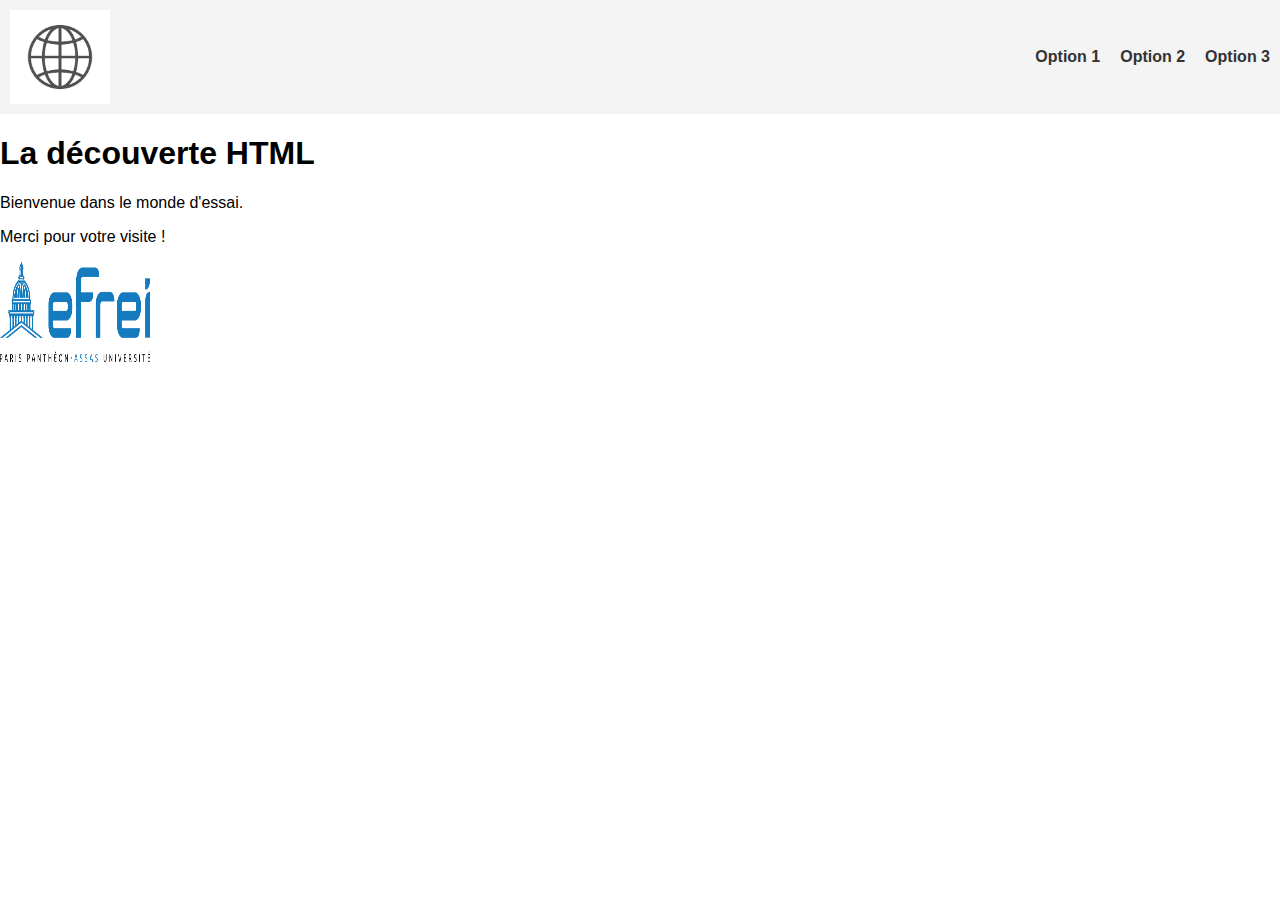
==== index.html @ 830ea237 "mise a jour" ====
<!DOCTYPE html>
<html lang="fr">
<head>
    <meta charset="UTF-8">
    <meta name="viewport" content="width=device-width, initial-scale=1.0">
    <title>MONDE</title>
    <link rel="stylesheet" href="style.css">
</head>
<body>
    <header>
        <img src="monde.jpg" alt="Mon monde" class="logo">
        <nav>
            <ul>
                <li><a href="https://www.youtube.com">Option 1</a></li>
                <li><a href="#">Option 2</a></li>
                <li><a href="#">Option 3</a></li>
            </ul>
        </nav>
    </header>

    <h1>La découverte HTML</h1>
    <p>Bienvenue dans le monde d'essai.</p>
    <p>Merci pour votre visite !</p>
    <img src="logo-EFREI.png" alt="Miniature de l'image" width="150" height="100">

</body>
</html>
---- style.css ----
/* Style du corps de la page */
body {
    font-family: Arial, sans-serif;
    margin: 0;
    padding: 0;
    background: url('https://media.giphy.com/media/84CwF8bgL9mLf3VmAC/giphy.gif') no-repeat center center fixed;
    background-size: cover;
}

/* Style pour l'en-tête */
header {
    display: flex;
    justify-content: space-between;
    align-items: center;
    background-color: #f4f4f4;
    padding: 10px;
}

/* Style pour l'image à gauche (logo du site) */
.logo {
    width: 100px;
    height: auto;
}

/* Style pour les options à droite */
nav ul {
    list-style: none;
    margin: 0;
    padding: 0;
    display: flex;
}

nav ul li {
    margin-left: 20px;
}

nav ul li a {
    text-decoration: none;
    color: #333;
    font-weight: bold;
}

nav ul li a:hover {
    color: #007BFF;
}
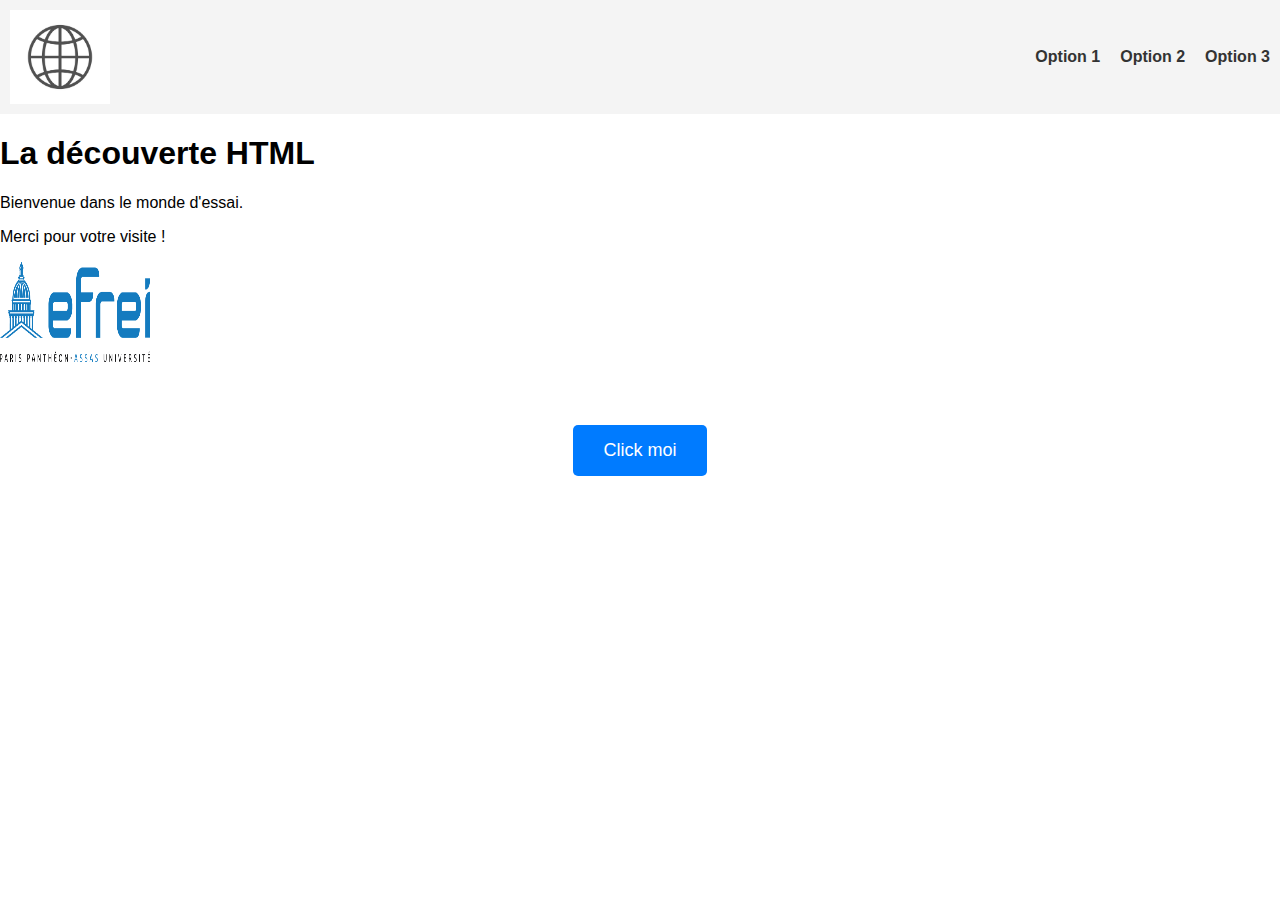
==== commit 1285d5ef: "mise a jour" ====
--- a/index.html
+++ b/index.html
@@ -12,8 +12,8 @@
         <nav>
             <ul>
                 <li><a href="https://www.youtube.com">Option 1</a></li>
-                <li><a href="#">Option 2</a></li>
-                <li><a href="#">Option 3</a></li>
+                <li><a href="flappy-bird-master/index.html">Option 2</a></li>
+                <li><a href="#" id="option3-link">Option 3</a></li>
             </ul>
         </nav>
     </header>
@@ -23,5 +23,12 @@
     <p>Merci pour votre visite !</p>
     <img src="logo-EFREI.png" alt="Miniature de l'image" width="150" height="100">
 
+    <!-- Conteneur pour le bouton centré -->
+    <div class="centered-button-container">
+        <button id="click-me-button">Click moi</button>
+    </div>
+
+    <!-- Référence au fichier JavaScript -->
+    <script src="script.js"></script>
 </body>
 </html>
--- a/style.css
+++ b/style.css
@@ -43,3 +43,32 @@
 nav ul li a:hover {
     color: #007BFF;
 }
+
+/* Conteneur pour centrer le bouton */
+.centered-button-container {
+    display: flex;
+    justify-content: center;
+    align-items: center;
+    height: 100vh; /* Hauteur de la fenêtre pour centrer verticalement */
+    position: fixed; /* Pour que le conteneur reste fixe */
+    top: 0; /* Positionné en haut */
+    left: 0; /* Positionné à gauche */
+    width: 100%; /* Largeur pleine page */
+    pointer-events: none; /* Assure que le bouton n'affecte pas les autres éléments */
+}
+
+button {
+    padding: 15px 30px;
+    background-color: #007BFF;
+    color: white;
+    border: none;
+    border-radius: 5px;
+    font-size: 18px;
+    cursor: pointer;
+    transition: background-color 0.3s ease;
+    pointer-events: auto; /* Assure que le bouton est cliquable */
+}
+
+button:hover {
+    background-color: #0056b3;
+}
